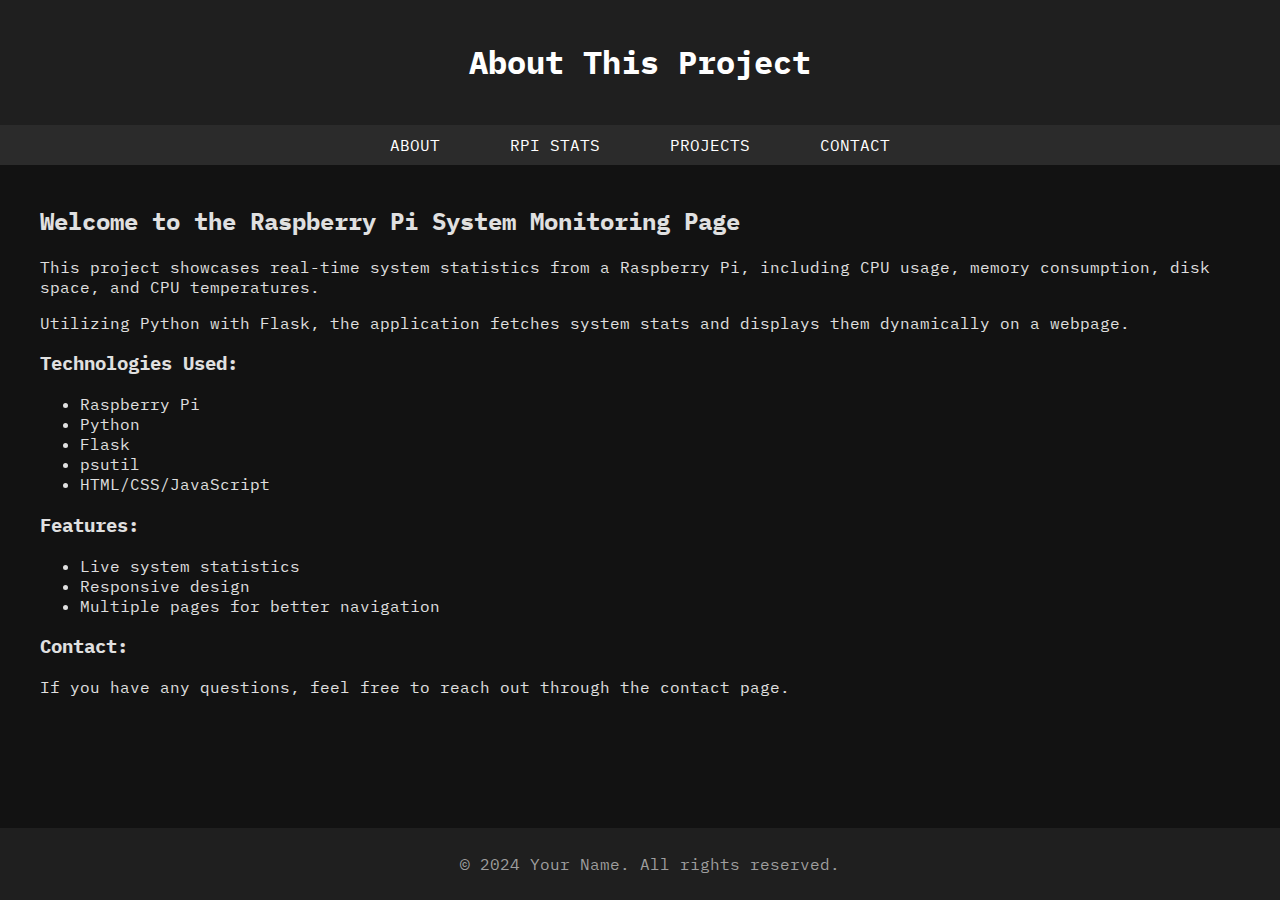
==== templates/index.html @ 981b1eea "Restructuring landing page, still need to modify flask app config" ====
<!DOCTYPE html>
<html lang="en">
<head>
    <meta charset="UTF-8">
    <meta name="viewport" content="width=device-width, initial-scale=1.0">
    <title>About</title>
    <link href="https://fonts.googleapis.com/css2?family=IBM+Plex+Mono:wght@400;700&display=swap" rel="stylesheet">
    <link rel="stylesheet" href="../static/styles.css">
</head>
<body>
    <header>
        <h1>About This Project</h1>
    </header>
    <nav>
	<a href="/">About</a>
        <a href="/stats.html">RPi Stats</a>
        <a href="/projects.html">Projects</a>
        <a href="/contact.html">Contact</a>
    </nav>
    <main>
        <div class="container">
            <h2>Welcome to the Raspberry Pi System Monitoring Page</h2>
            <p>This project showcases real-time system statistics from a Raspberry Pi, including CPU usage, memory consumption, disk space, and CPU temperatures.</p>
            <p>Utilizing Python with Flask, the application fetches system stats and displays them dynamically on a webpage.</p>
            <h3>Technologies Used:</h3>
            <ul>
                <li>Raspberry Pi</li>
                <li>Python</li>
                <li>Flask</li>
                <li>psutil</li>
                <li>HTML/CSS/JavaScript</li>
            </ul>
            <h3>Features:</h3>
            <ul>
                <li>Live system statistics</li>
                <li>Responsive design</li>
                <li>Multiple pages for better navigation</li>
            </ul>
            <h3>Contact:</h3>
            <p>If you have any questions, feel free to reach out through the contact page.</p>
        </div>
    </main>
    <footer>
        <p>&copy; 2024 Your Name. All rights reserved.</p>
    </footer>
</body>
</html>
---- static/styles.css ----
@import url('https://fonts.googleapis.com/css2?family=IBM+Plex+Mono:wght@400;700&display=swap');

/* General Styles */
body {
    font-family: 'IBM Plex Mono', sans-serif;
    margin: 0;
    padding: 0;
    background-color: #121212;
    color: #e0e0e0;
}

header {
    background-color: #1f1f1f;
    color: #ffffff;
    padding: 20px 0;
    text-align: center;
    box-shadow: 0 2px 4px rgba(0, 0, 0, 0.5);
}

nav {
    background-color: #2b2b2b;
    padding: 10px;
    text-align: center;
}

nav a {
    color: #ffffff;
    padding: 14px 20px;
    text-decoration: none;
    text-transform: uppercase;
    margin: 0 10px;
}

nav a:hover {
    background-color: #444444;
    color: #b3e5fc;
}

main {
    padding: 20px;
    margin-bottom: 60px;
}

footer {
    background-color: #1f1f1f;
    color: #9e9e9e;
    text-align: center;
    padding: 10px;
    position: fixed;
    width: 100%;
    bottom: 0;
}

/* Container */
.container {
    max-width: 1200px;
    margin: 0 auto;
}

/* Card */
.card {
    background-color: #1e1e1e;
    padding: 20px;
    margin: 15px 0;
    border-radius: 8px;
    box-shadow: 0 4px 6px rgba(0, 0, 0, 0.3);
}

.card h2 {
    color: #b3e5fc;
}

/* Links */
a {
    color: #b3e5fc;
    text-decoration: none;
}

a:hover {
    text-decoration: underline;
}

/* Progress Bars */
.stat-bar-container {
    position: relative;
    width: 100%;
    background-color: #2b2b2b;
    border-radius: 5px;
    margin: 10px 0;
    height: 24px;
    overflow: hidden;
}

.stat-bar {
    height: 100%;
    border-radius: 5px;
}

.cpu {
    background-color: #4CAF50; /* green */
}

.memory {
    background-color: #2196F3; /* blue */
}

.disk {
    background-color: #e60af5; /* purple */
}

/* Centered Percentage Text */
.stat-percentage {
    position: absolute;
    top: 0;
    left: 0;
    right: 0;
    bottom: 0;
    display: flex;
    align-items: center;
    justify-content: center;
    color: #e0e0e0;
}
\
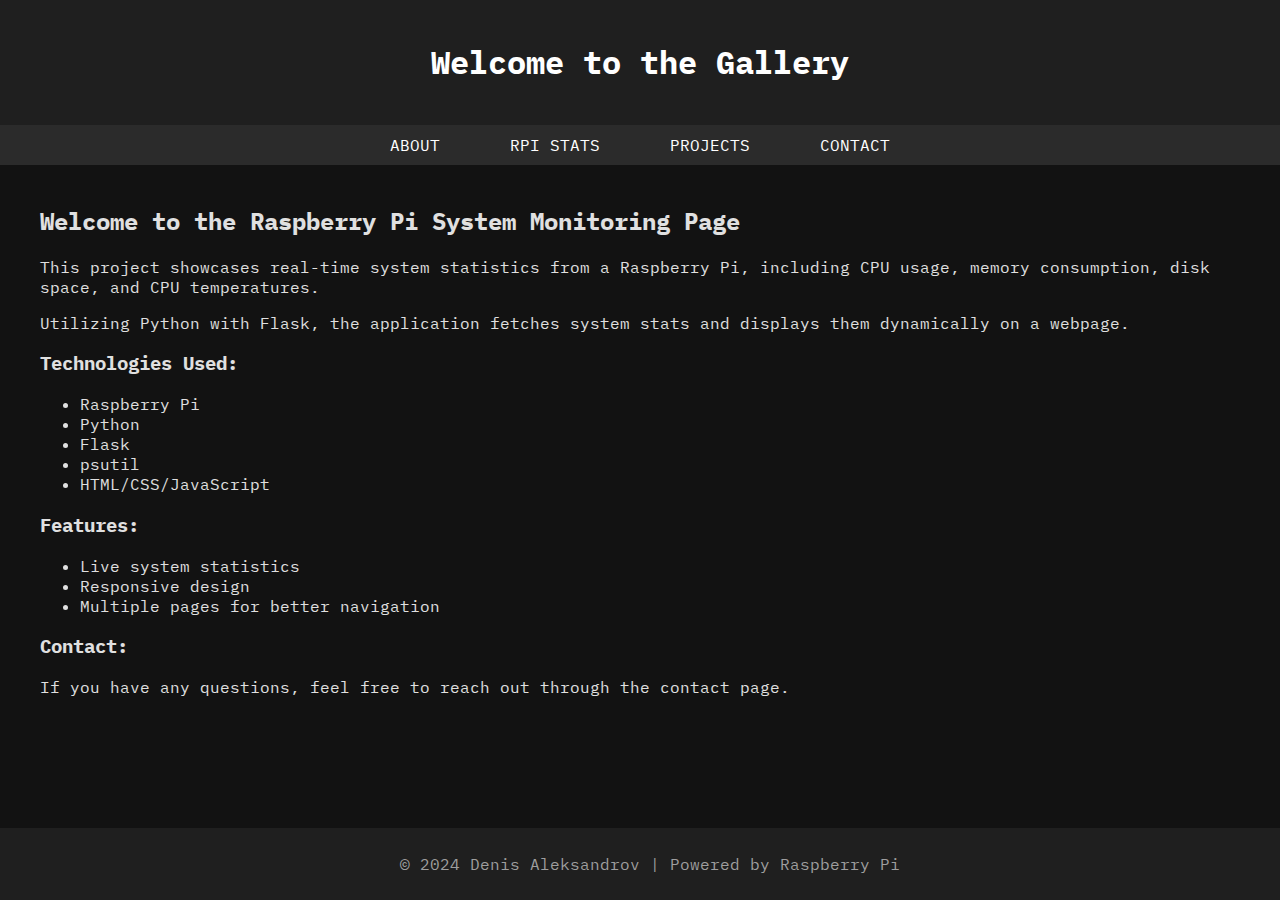
==== commit a6778571: "Done restructuring landing page" ====
--- a/templates/index.html
+++ b/templates/index.html
@@ -9,13 +9,13 @@
 </head>
 <body>
     <header>
-        <h1>About This Project</h1>
+        <h1>Welcome to the Gallery</h1>
     </header>
     <nav>
 	<a href="/">About</a>
-        <a href="/stats.html">RPi Stats</a>
-        <a href="/projects.html">Projects</a>
-        <a href="/contact.html">Contact</a>
+        <a href="stats.html">RPi Stats</a>
+        <a href="projects.html">Projects</a>
+        <a href="contact.html">Contact</a>
     </nav>
     <main>
         <div class="container">
@@ -41,7 +41,7 @@
         </div>
     </main>
     <footer>
-        <p>&copy; 2024 Your Name. All rights reserved.</p>
+        <p>&copy; 2024 Denis Aleksandrov | Powered by Raspberry Pi</p>
     </footer>
 </body>
 </html>
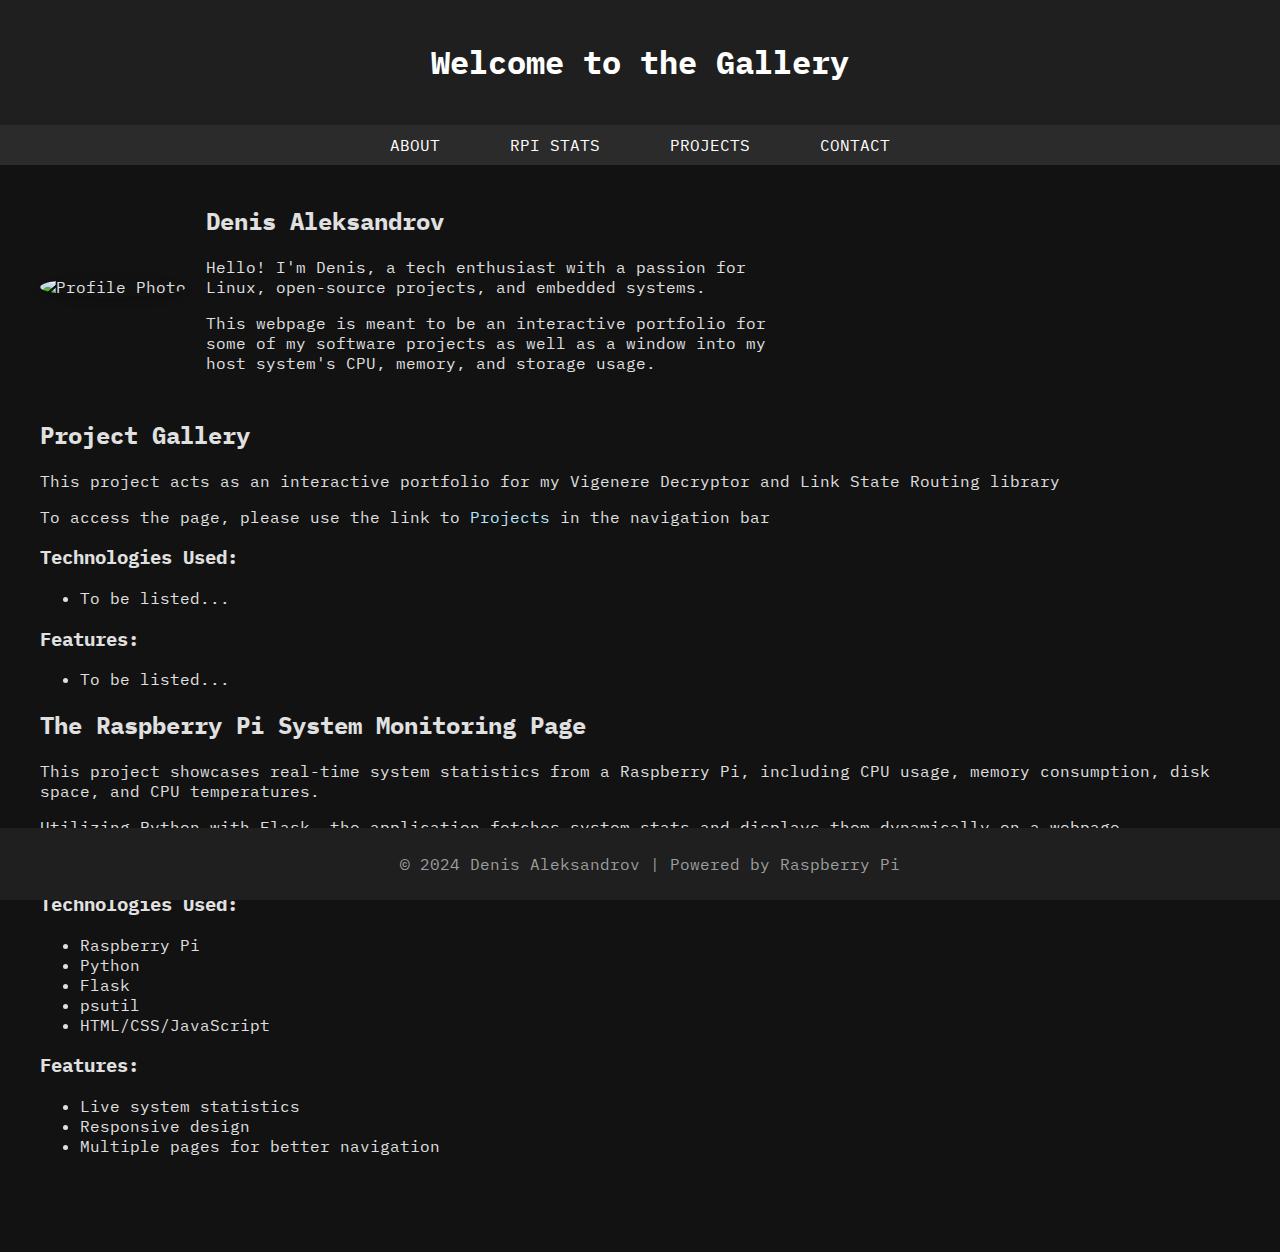
==== commit 0b7ace30: "Adds personal description" ====
--- a/templates/index.html
+++ b/templates/index.html
@@ -19,25 +19,45 @@
     </nav>
     <main>
         <div class="container">
-            <h2>Welcome to the Raspberry Pi System Monitoring Page</h2>
-            <p>This project showcases real-time system statistics from a Raspberry Pi, including CPU usage, memory consumption, disk space, and CPU temperatures.</p>
-            <p>Utilizing Python with Flask, the application fetches system stats and displays them dynamically on a webpage.</p>
-            <h3>Technologies Used:</h3>
-            <ul>
-                <li>Raspberry Pi</li>
-                <li>Python</li>
-                <li>Flask</li>
-                <li>psutil</li>
-                <li>HTML/CSS/JavaScript</li>
-            </ul>
-            <h3>Features:</h3>
-            <ul>
-                <li>Live system statistics</li>
-                <li>Responsive design</li>
-                <li>Multiple pages for better navigation</li>
-            </ul>
-            <h3>Contact:</h3>
-            <p>If you have any questions, feel free to reach out through the contact page.</p>
+		<section class="bio">
+			<div class="photo">
+				<img src="static/images/website_profile.jpg" alt="Profile Photo">
+			</div>
+			<div class="description">
+				<h2>Denis Aleksandrov</h2>
+				<p>Hello! I'm Denis, a tech enthusiast with a passion for Linux, open-source projects, and embedded systems.</p>
+				<p>This webpage is meant to be an interactive portfolio for some of my software projects as well as a window into my host system's CPU, memory, and storage usage.</p>
+			</div>
+		</section>
+		<h2>Project Gallery</h2>
+		<p>This project acts as an interactive portfolio for my Vigenere Decryptor and Link State Routing library</p>
+		<p>To access the page, please use the link to <a href="projects.html">Projects</a> in the navigation bar</p>
+		<h3>Technologies Used:</h3>
+		<ul>
+			<li>To be listed...</li>
+		</ul>
+		<h3>Features:</h3>
+		<ul>
+			<li>To be listed...</li>
+		</ul>
+		<h2>The Raspberry Pi System Monitoring Page</h2>
+		<p>This project showcases real-time system statistics from a Raspberry Pi, including CPU usage, memory consumption, disk space, and CPU temperatures.</p>
+		<p>Utilizing Python with Flask, the application fetches system stats and displays them dynamically on a webpage.</p>
+		<p>To access it, please use the link to <a href="stats.html">RPi Stats</a> in the navigation bar</p>
+		<h3>Technologies Used:</h3>
+		<ul>
+			<li>Raspberry Pi</li>
+			<li>Python</li>
+			<li>Flask</li>
+			<li>psutil</li>
+			<li>HTML/CSS/JavaScript</li>
+		</ul>
+		<h3>Features:</h3>
+		<ul>
+			<li>Live system statistics</li>
+			<li>Responsive design</li>
+			<li>Multiple pages for better navigation</li>
+		</ul>
         </div>
     </main>
     <footer>
--- a/static/styles.css
+++ b/static/styles.css
@@ -120,4 +120,31 @@
     justify-content: center;
     color: #e0e0e0;
 }
-\
+
+/* General styles remain unchanged */
+.bio {
+    display: flex;
+    align-items: center;
+    gap: 20px;
+    margin-bottom: 30px;
+}
+
+.photo img {
+    width: 150px;         /* Adjust size as needed */
+    height: 150px;
+    border-radius: 50%;   /* Makes the image circular */
+    object-fit: cover;
+    box-shadow: 0 4px 8px rgba(0, 0, 0, 0.2);
+}
+
+.description {
+    max-width: 600px;
+}
+
+@media (max-width: 768px) {
+    .bio {
+        flex-direction: column;
+        text-align: center;
+    }
+}
+
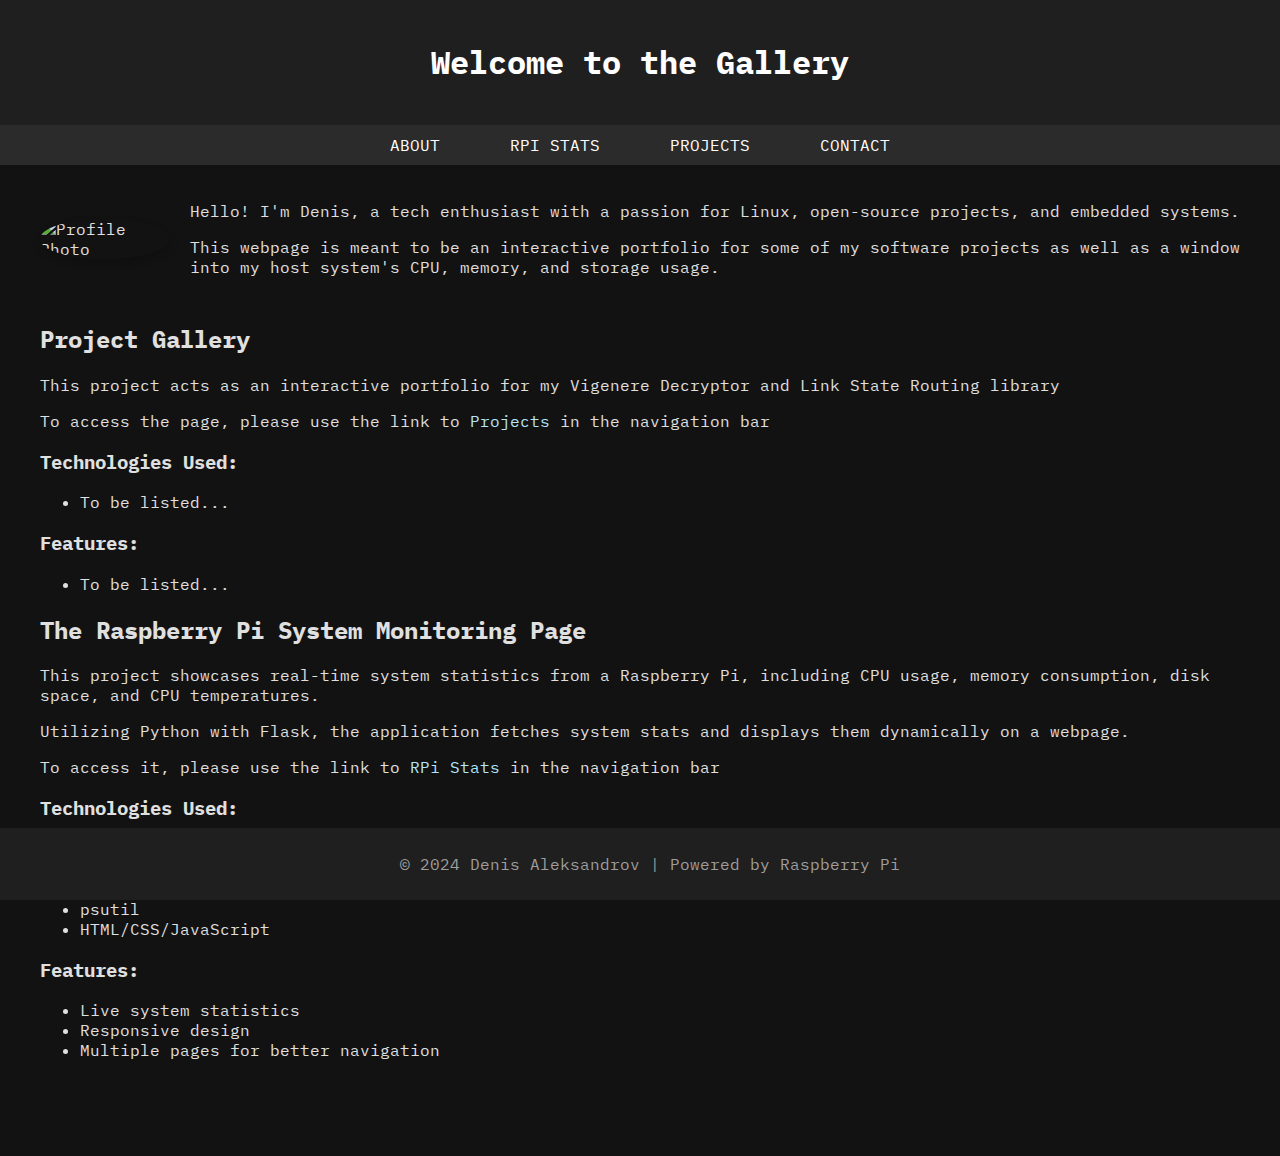
==== commit 310a17f3: "Aligns bio with the main content of the landing page" ====
--- a/templates/index.html
+++ b/templates/index.html
@@ -17,14 +17,13 @@
         <a href="projects.html">Projects</a>
         <a href="contact.html">Contact</a>
     </nav>
-    <main>
+    <main class="main_landing">
         <div class="container">
 		<section class="bio">
 			<div class="photo">
 				<img src="static/images/website_profile.jpg" alt="Profile Photo">
 			</div>
 			<div class="description">
-				<h2>Denis Aleksandrov</h2>
 				<p>Hello! I'm Denis, a tech enthusiast with a passion for Linux, open-source projects, and embedded systems.</p>
 				<p>This webpage is meant to be an interactive portfolio for some of my software projects as well as a window into my host system's CPU, memory, and storage usage.</p>
 			</div>
--- a/static/styles.css
+++ b/static/styles.css
@@ -39,6 +39,17 @@
 main {
     padding: 20px;
     margin-bottom: 60px;
+}
+
+/* Landing page style */
+.main_landing {
+	display: flex;
+	flex-direction:column;
+	align-items: center;
+	max-width: 1200px;
+	margin: 0 auto;
+	padding: 20px;
+	margin-bottom: 60px;
 }
 
 footer {
@@ -130,15 +141,15 @@
 }
 
 .photo img {
-    width: 150px;         /* Adjust size as needed */
+    width: 150px;
     height: 150px;
-    border-radius: 50%;   /* Makes the image circular */
+    border-radius: 50%;
     object-fit: cover;
     box-shadow: 0 4px 8px rgba(0, 0, 0, 0.2);
 }
 
 .description {
-    max-width: 600px;
+    max-width: 1050px;
 }
 
 @media (max-width: 768px) {
